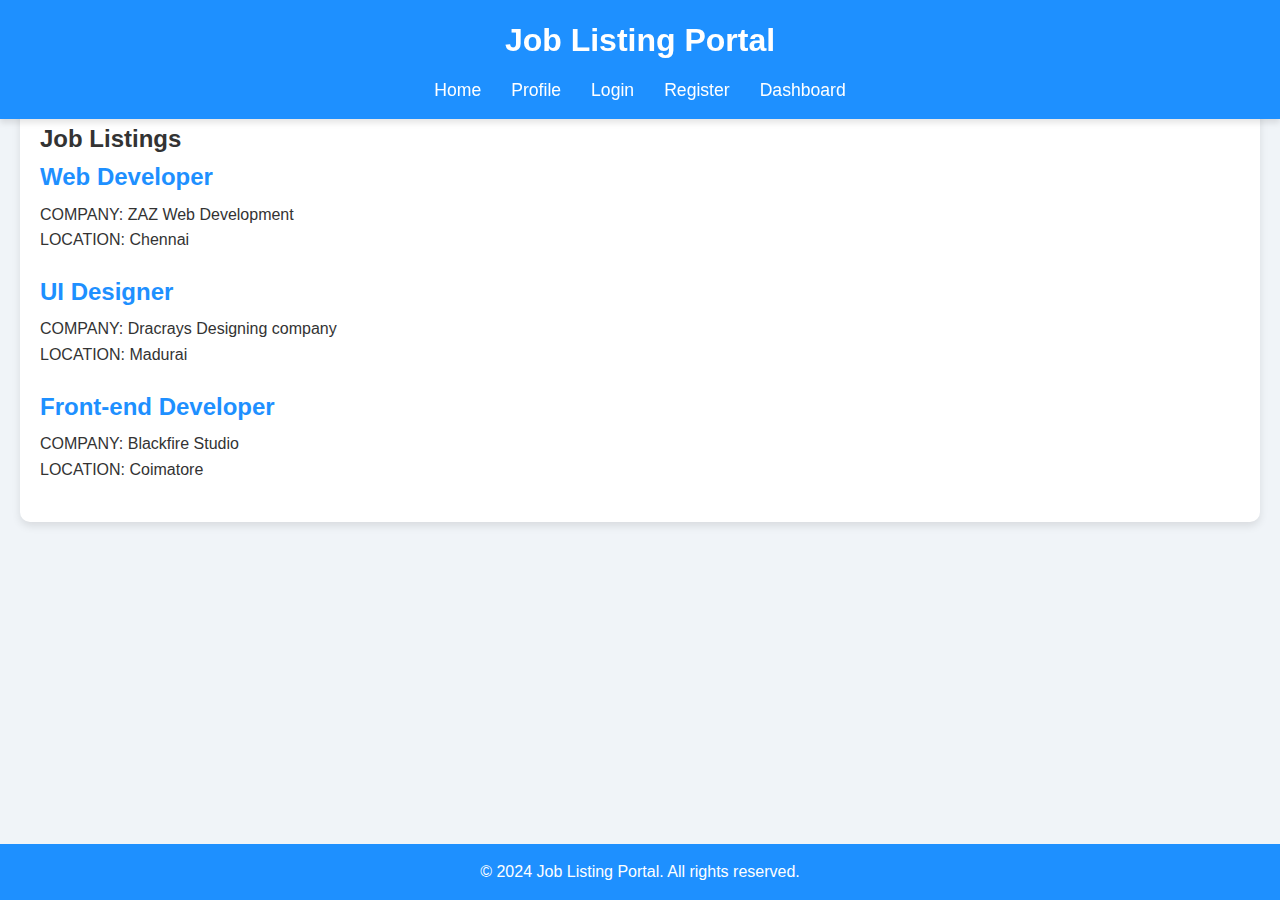
==== index.html @ a2fa82d8 "Add files via upload" ====
<!DOCTYPE html>
<html lang="en">
    <head>
        <meta charset="UTF-8">
        <meta name="viewport" content="width-device-width, initial-scale=1.0">
        <title>JOB LISTING PORTAL</title>
        <link rel="icon" type="image/x-icon" href="C:\Users\antof\Downloads\icons8-hand-right-100.png">
        <link rel="stylesheet" href="styles.css">
    </head>
    <body>
        <header>
            <h1>Job Listing Portal</h1>
            <nav>
                <ul>
                    <li><a href="index.html">Home</a></li>
                    <li><a href="profile.html">Profile</a></li>
                    <li><a href="login.html">Login</a></li>
                    <li><a href="register.html">Register</a></li>
                    <li><a href="dashboard.html">Dashboard</a></li>
                </ul>
            </nav>
        </header>

        <main>
            <section id="job-listing">
                <h2>Job Listings</h2>

                <div class="job-listing">
                    <h3>Web Developer</h3>
                    <p>COMPANY: ZAZ Web Development</p>
                    <p>LOCATION: Chennai</p>
                </div>
                <div class="job-listing">
                    <h3>UI Designer</h3>
                    <p>COMPANY: Dracrays Designing company</p>
                    <p>LOCATION: Madurai</p>
                </div>
                <div class="job-listing">
                    <h3>Front-end Developer</h3>
                    <p>COMPANY: Blackfire Studio</p>
                    <p>LOCATION: Coimatore</p>
                </div>
            </section>
        </main>

        <footer>
            <p>&copy; 2024 Job Listing Portal. All rights reserved.</p>
        </footer>
        <script src="script.js"></script>
    </body>
</html>
---- styles.css ----
/* General Reset */
* {
    margin: 0;
    padding: 0;
    box-sizing: border-box;
    font-family: Arial, sans-serif;
}

/* Body Styling */
body {
    background-color: #f0f4f8; /* Light blue background */
    color: #333; /* Dark text color */
    line-height: 1.6;
}

/* Header Styling */
header {
    background-color: #1e90ff; /* Dodger blue */
    color: white;
    padding: 15px 20px;
    text-align: center;
    position: fixed;
    width: 100%;
    top: 0;
    left: 0;
    z-index: 1000;
    box-shadow: 0px 4px 6px rgba(0, 0, 0, 0.1);
}

header h1 {
    margin: 0;
    font-size: 2em;
}

/* Navigation Styling */
nav ul {
    list-style: none;
    display: flex;
    justify-content: center;
    margin-top: 10px;
}

nav ul li {
    margin: 0 15px;
}

nav ul li a {
    color: white;
    text-decoration: none;
    font-size: 1.1em;
    transition: color 0.3s ease-in-out;
}

nav ul li a:hover {
     /* Hover color */
    text-transform: uppercase;
}

/* Main Section Styling */
main {
    padding: 100px 20px 20px 20px; /* Top padding adjusted for fixed header */
    min-height: 100vh;
}

/* Job Listing Styling */
#job-listing {
    background-color: white;
    padding: 20px;
    border-radius: 10px;
    box-shadow: 0px 4px 8px rgba(0, 0, 0, 0.1);
    transition: transform 0.3s ease-in-out;
}

#job-listing:hover {
    transform: translateY(-5px); /* Hover effect */
}

.job-listing {
    margin-bottom: 20px;
}

.job-listing h3 {
    color: #1e90ff; /* Title color */
    font-size: 1.5em;
    margin-bottom: 5px;
}

/* Form Styling */
form {
    display: flex;
    flex-direction: column;
    gap: 15px;
    background-color: white;
    padding: 20px;
    border-radius: 10px;
    box-shadow: 0px 4px 8px rgba(0, 0, 0, 0.1);
}

form label {
    font-size: 1.1em;
    color: #333;
}

form input[type="text"],
form input[type="email"],
form input[type="password"],
form input[type="file"] {
    padding: 10px;
    font-size: 1em;
    border: 2px solid #1e90ff;
    border-radius: 5px;
    transition: border-color 0.3s ease-in-out;
}

form input[type="text"]:focus,
form input[type="email"]:focus,
form input[type="password"]:focus,
form input[type="file"]:focus {
    border-color: #1ee5ff; /* Focus color */
    outline: none;
}

form button {
    padding: 10px;
    font-size: 1.2em;
    color: white;
    background-color: #1e90ff;
    border: none;
    border-radius: 5px;
    cursor: pointer;
    transition: background-color 0.3s ease-in-out;
}

form button:hover {
    background-color: #ffcc00; /* Hover color */
    border-color: #ffffff;
}

/* Footer Styling */
footer {
    background-color: #1e90ff;
    color: white;
    text-align: center;
    padding: 15px 20px;
    position: fixed;
    width: 100%;
    bottom: 0;
    left: 0;
    z-index: 1000;
}

/* Responsive Design */
@media (max-width: 768px) {
    nav ul {
        flex-direction: column;
        margin-top: 5px;
    }

    nav ul li {
        margin: 10px 0;
    }

    form {
        padding: 15px;
    }

    #job-listing {
        padding: 15px;
    }
}
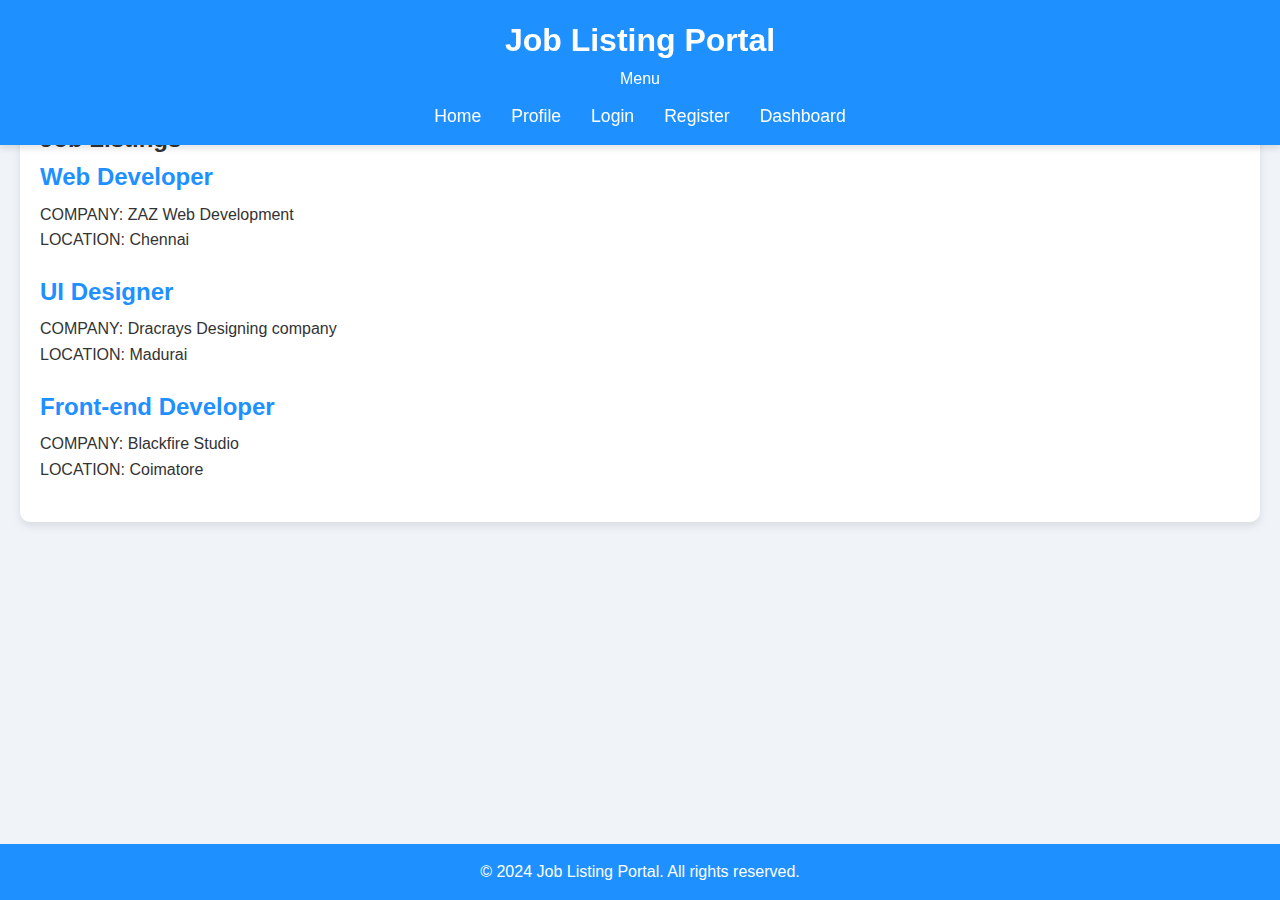
==== commit 49f8e016: "Update index.html" ====
--- a/index.html
+++ b/index.html
@@ -10,6 +10,7 @@
     <body>
         <header>
             <h1>Job Listing Portal</h1>
+            <div class="menu-toggle">Menu</div>
             <nav>
                 <ul>
                     <li><a href="index.html">Home</a></li>
@@ -48,4 +49,4 @@
         </footer>
         <script src="script.js"></script>
     </body>
-</html>+</html>
--- a/styles.css
+++ b/styles.css
@@ -150,21 +150,40 @@
 }
 
 /* Responsive Design */
+/* Mobile Menu */
 @media (max-width: 768px) {
     nav ul {
+        display: none; /* Hide the navigation menu */
         flex-direction: column;
-        margin-top: 5px;
+        position: absolute;
+        top: 60px;
+        left: 0;
+        width: 100%;
+        background-color: #1e90ff; /* Same as the header */
+    }
+
+    nav ul.show {
+        display: flex; /* Show the menu when it's active */
     }
 
     nav ul li {
+        width: 100%;
+        text-align: center;
         margin: 10px 0;
     }
 
-    form {
-        padding: 15px;
+    nav ul li a {
+        padding: 10px 0;
+        display: block;
+        color: white;
     }
 
-    #job-listing {
-        padding: 15px;
+    .menu-toggle {
+        display: block;
+        cursor: pointer;
+        background-color: #1e90ff;
+        color: white;
+        padding: 10px 20px;
+        text-align: center;
     }
 }
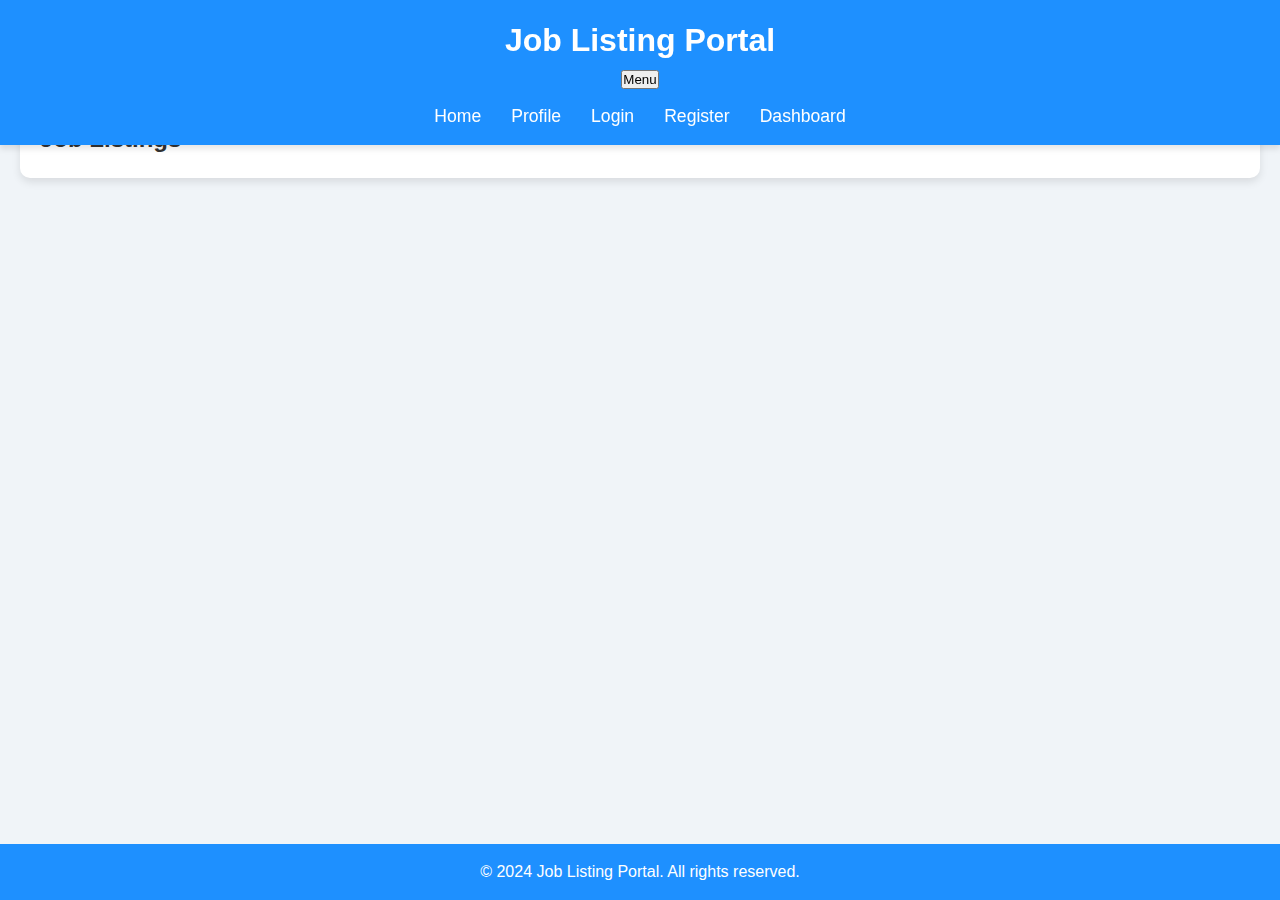
==== commit b657d671: "Update index.html" ====
--- a/index.html
+++ b/index.html
@@ -1,52 +1,40 @@
 <!DOCTYPE html>
 <html lang="en">
-    <head>
-        <meta charset="UTF-8">
-        <meta name="viewport" content="width-device-width, initial-scale=1.0">
-        <title>JOB LISTING PORTAL</title>
-        <link rel="icon" type="image/x-icon" href="C:\Users\antof\Downloads\icons8-hand-right-100.png">
-        <link rel="stylesheet" href="styles.css">
-    </head>
-    <body>
-        <header>
-            <h1>Job Listing Portal</h1>
-            <div class="menu-toggle">Menu</div>
-            <nav>
-                <ul>
-                    <li><a href="index.html">Home</a></li>
-                    <li><a href="profile.html">Profile</a></li>
-                    <li><a href="login.html">Login</a></li>
-                    <li><a href="register.html">Register</a></li>
-                    <li><a href="dashboard.html">Dashboard</a></li>
-                </ul>
-            </nav>
-        </header>
+<head>
+    <meta charset="UTF-8">
+    <meta name="viewport" content="width=device-width, initial-scale=1.0">
+    <title>Job Listing Portal</title>
+    <link rel="icon" type="image/x-icon" href="C:\Users\antof\Downloads\icons8-hand-right-100.png">
+    <link rel="stylesheet" href="styles.css">
+</head>
+<body>
+    <header>
+        <h1>Job Listing Portal</h1>
+        <button class="menu-toggle">Menu</button>
+        <nav class="nav-list">
+            <ul>
+                <li><a href="index.html">Home</a></li>
+                <li><a href="profile.html">Profile</a></li>
+                <li><a href="login.html">Login</a></li>
+                <li><a href="register.html">Register</a></li>
+                <li><a href="dashboard.html">Dashboard</a></li>
+            </ul>
+        </nav>
+    </header>
 
-        <main>
-            <section id="job-listing">
-                <h2>Job Listings</h2>
+    <main>
+        <section id="job-listing">
+            <h2>Job Listings</h2>
 
-                <div class="job-listing">
-                    <h3>Web Developer</h3>
-                    <p>COMPANY: ZAZ Web Development</p>
-                    <p>LOCATION: Chennai</p>
-                </div>
-                <div class="job-listing">
-                    <h3>UI Designer</h3>
-                    <p>COMPANY: Dracrays Designing company</p>
-                    <p>LOCATION: Madurai</p>
-                </div>
-                <div class="job-listing">
-                    <h3>Front-end Developer</h3>
-                    <p>COMPANY: Blackfire Studio</p>
-                    <p>LOCATION: Coimatore</p>
-                </div>
-            </section>
-        </main>
+            <!-- Dynamic job listing items will be injected here -->
+            <div id="job-list-container"></div>
+        </section>
+    </main>
 
-        <footer>
-            <p>&copy; 2024 Job Listing Portal. All rights reserved.</p>
-        </footer>
-        <script src="script.js"></script>
-    </body>
+    <footer>
+        <p>&copy; 2024 Job Listing Portal. All rights reserved.</p>
+    </footer>
+
+    <script src="script.js"></script>
+</body>
 </html>
